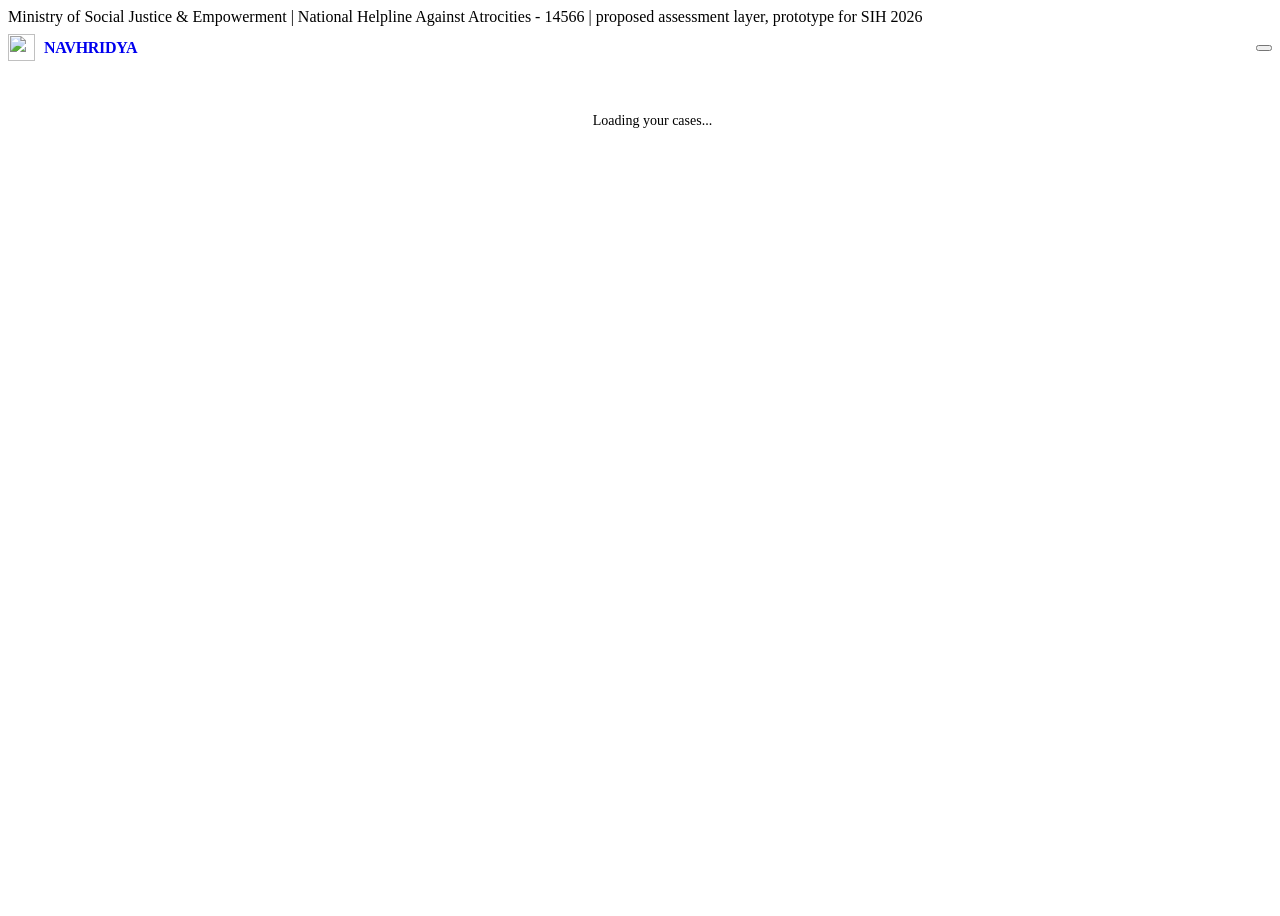
==== frontend/app.html @ c350f3f2 "NAVHRIDYA v4.1 - victim stress assessment layer for NHAA 14566 An AI-assisted triage layer proposed " ====
<!doctype html>
<html lang="en" data-theme="light">
<head>
<meta charset="utf-8" />
<meta name="viewport" content="width=device-width, initial-scale=1" />
<title>Operator Dashboard - NAVHRIDYA</title>
<link rel="icon" href="/assets/logo.png" />
<link rel="stylesheet" href="/assets/base.css" />
<script>
  try { document.documentElement.setAttribute('data-theme',
        localStorage.getItem('nav_theme') === 'dark' ? 'dark' : 'light'); } catch (e) {}
</script>
<style>
  body{min-height:100vh;display:flex;flex-direction:column}
  #shell{flex:1}
  .appbar{background:var(--surface);border-bottom:1px solid var(--line);position:sticky;top:0;z-index:30}
  .appbar .wrap{display:flex;align-items:center;gap:8px;flex-wrap:wrap;padding-top:8px;
                padding-bottom:8px}
  .appbar .brand{display:flex;align-items:center;gap:9px;text-decoration:none;font-weight:750;
                 letter-spacing:-.3px;flex:0 0 auto}
  .appbar .brand img{width:27px;height:27px;object-fit:contain}
  .tabs{display:flex;gap:3px;overflow-x:auto;scrollbar-width:none;order:3;width:100%;
        padding-bottom:2px}
  @media(min-width:1180px){.tabs{order:0;width:auto;margin-left:10px;padding-bottom:0}}
  .tabs::-webkit-scrollbar{display:none}
  .tab{display:inline-flex;align-items:center;gap:7px;padding:7px 12px;border-radius:9px;border:0;
       background:none;font:inherit;font-size:13.5px;font-weight:550;color:var(--muted);
       cursor:pointer;white-space:nowrap;text-decoration:none}
  .tab:hover{background:var(--surface-2);color:var(--text)}
  .tab.active{background:var(--brand-ink);color:#fff;font-weight:650}
  html[data-theme="dark"] .tab.active{background:var(--accent);color:#08130d}
  .tab .badge{background:var(--crit);color:#fff;border-radius:99px;padding:1px 7px;font-size:11px;
              font-weight:750}
  .tab.active .badge{background:rgba(255,255,255,.22)}
  .appbar .right{margin-left:auto;display:flex;align-items:center;gap:9px;flex:0 0 auto}
  .who{display:block}
  .who{text-align:right;line-height:1.3;display:none}
  @media(min-width:620px){.who{display:block}}
  .who b{font-size:13px}
  .who small{display:block;font-size:11px;color:var(--muted)}

  .phead{display:flex;flex-wrap:wrap;justify-content:space-between;align-items:flex-start;
         gap:12px;padding:22px 0 4px}
  .phead h1{font-size:26px;letter-spacing:-.6px}
  .phead .sub{margin:4px 0 0;color:var(--muted);font-size:14px}
  .clock{text-align:right;font-weight:650;font-size:13.5px;font-variant-numeric:tabular-nums}

  .stat{display:flex;gap:12px;align-items:flex-start}
  .ico{width:37px;height:37px;border-radius:10px;display:grid;place-items:center;flex:0 0 auto}
  .ico svg{width:19px;height:19px}
  .stat .lbl{margin:0;font-size:12px;color:var(--muted);font-weight:550}
  .stat .val{margin:0;font-size:25px;font-weight:750;line-height:1.15}
  .note{margin:7px 0 0;font-size:11.5px;font-weight:650;color:var(--muted)}

  .axes{display:grid;grid-template-columns:repeat(3,1fr);gap:8px;margin-top:13px}
  .axis{background:var(--surface-2);border-radius:10px;padding:8px 5px;text-align:center}
  .axis .k{margin:0;font-size:9px;letter-spacing:.5px;font-weight:750;color:var(--muted)}
  .axis .v{margin:2px 0 0;font-size:14px;font-weight:750}
  .axis .n{margin:0;font-size:10px;color:var(--faint)}

  .legend{list-style:none;margin:0;padding:0}
  .legend li{display:flex;align-items:center;gap:9px;padding:4px 0;font-size:13.5px}
  .legend .dot{width:10px;height:10px;border-radius:99px;flex:0 0 auto}
  .legend .nm{flex:1;color:var(--text-2)}
  .legend .ct2{font-weight:750}
  .legend .pc{color:var(--faint);font-size:12.5px;width:48px;text-align:right}

  dl{margin:13px 0 0}
  .row{display:flex;gap:14px;padding:4px 0;font-size:13.5px}
  .row dt{width:108px;flex:0 0 auto;color:var(--muted)}
  .row dd{margin:0;flex:1;min-width:0}

  .recos{list-style:none;margin:13px 0 0;padding:0}
  .recos li{display:flex;gap:11px;padding:6px 0}
  .recos svg{width:16px;height:16px;color:var(--accent);flex:0 0 auto;margin-top:3px}
  .recos b{display:block;font-size:14px}
  .recos span{color:var(--muted);font-size:12px}

  /* reason lists - the "why this score" panels */
  .why{list-style:none;margin:10px 0 0;padding:0}
  .why li{display:flex;gap:9px;padding:5px 0;font-size:13px;color:var(--text-2);
          border-bottom:1px dashed var(--line)}
  .why li:last-child{border-bottom:0}
  .why .bullet{width:6px;height:6px;border-radius:99px;flex:0 0 auto;margin-top:7px}
  .whyhead{display:flex;align-items:center;gap:8px;margin-top:14px;font-size:12px;
           font-weight:750;letter-spacing:.5px;text-transform:uppercase;color:var(--muted)}
  .whyhead .score{margin-left:auto;font-weight:750;font-size:13px;letter-spacing:0;
                  text-transform:none}
  .trail{list-style:none;margin:10px 0 0;padding:0;counter-reset:t}
  .trail li{position:relative;padding:6px 0 6px 26px;font-size:13px;color:var(--text-2);
            counter-increment:t}
  .trail li:before{content:counter(t);position:absolute;left:0;top:6px;width:18px;height:18px;
    border-radius:99px;background:var(--surface-2);color:var(--muted);font-size:10.5px;
    font-weight:750;display:grid;place-items:center}

  .seg{display:inline-flex;border:1px solid var(--line-strong);border-radius:10px;padding:3px;
       background:var(--surface)}
  .seg button{border:0;background:none;padding:8px 14px;border-radius:7px;font:inherit;
              font-size:13.5px;cursor:pointer;color:var(--muted);font-weight:600;
              display:inline-flex;align-items:center;gap:7px}
  .seg button.on{background:var(--brand-ink);color:#fff}
  html[data-theme="dark"] .seg button.on{background:var(--accent);color:#08130d}
  .consent{display:flex;gap:10px;align-items:flex-start;background:var(--accent-soft);
           border-radius:10px;padding:12px 14px;margin-top:16px;font-size:12.5px}
  .drop{display:block;border:2px dashed var(--line-strong);border-radius:12px;padding:26px 18px;
        text-align:center;background:var(--surface-2);margin-top:14px;cursor:pointer}
  .drop:hover{border-color:var(--accent)}
  .drop.hot{border-color:var(--accent);background:var(--accent-soft)}
  .drop svg{width:26px;height:26px;color:var(--muted)}
  .drop b{display:block;margin-top:9px;font-size:14px}
  .drop small{color:var(--muted);font-size:12px}
  .drop input{display:none}

  audio{width:100%;margin-top:8px;height:38px}
  .transcript{white-space:pre-wrap;background:var(--surface-2);border-radius:10px;padding:12px 14px;
    font-size:13px;max-height:260px;overflow:auto;line-height:1.75;margin-top:8px}
  mark{background:var(--crit-bg);color:var(--crit);font-weight:650;border-radius:3px;padding:0 2px}

  .acc{border:1px solid var(--line);border-radius:12px;margin-top:10px;overflow:hidden;
       background:var(--surface)}
  .acc>summary{cursor:pointer;padding:13px 15px;display:flex;gap:12px;align-items:center;
               font-size:13.5px;list-style:none}
  .acc>summary::-webkit-details-marker{display:none}
  .acc>summary:hover{background:var(--surface-2)}
  .acc[open]>summary{border-bottom:1px solid var(--line);background:var(--surface-2)}
  .acc .body{padding:15px}
  .acc .cid{font-weight:750}
  .acc .sp{margin-left:auto;display:flex;gap:8px;align-items:center;flex-wrap:wrap}

  .kv{display:grid;grid-template-columns:1fr;gap:12px}
  @media(min-width:800px){.kv{grid-template-columns:1fr 1fr}}
  .setrow{display:flex;gap:14px;align-items:center;padding:14px 0;border-bottom:1px solid var(--line);
          flex-wrap:wrap}
  .setrow:last-child{border-bottom:0}
  .setrow .t{flex:1;min-width:220px}
  .setrow .t b{display:block;font-size:14px}
  .setrow .t span{font-size:12.5px;color:var(--muted)}
  .avatar{width:56px;height:56px;border-radius:99px;background:var(--brand-ink);color:#fff;
    display:grid;place-items:center;font-size:21px;font-weight:750;flex:0 0 auto}
  html[data-theme="dark"] .avatar{background:var(--accent);color:#08130d}
  .danger-zone{border-color:var(--crit)}
  .spin{display:inline-block;width:15px;height:15px;border:2px solid var(--line-strong);
        border-top-color:var(--accent);border-radius:99px;animation:sp .7s linear infinite}
  @keyframes sp{to{transform:rotate(360deg)}}
  .loading{display:flex;gap:10px;align-items:center;justify-content:center;padding:44px;
           color:var(--muted);font-size:14px}

  /* ---------------------------------------------------------- live call */
  .rec{display:inline-flex;align-items:center;gap:8px;font-weight:700;font-size:13px}
  .rec .dot{width:10px;height:10px;border-radius:99px;background:var(--crit);
            animation:pulse 1.4s ease-in-out infinite}
  @keyframes pulse{0%,100%{opacity:1;transform:scale(1)}50%{opacity:.35;transform:scale(.8)}}
  .calltimer{font-variant-numeric:tabular-nums;font-weight:750;font-size:26px;
             letter-spacing:.5px}
  .livewrap{display:grid;gap:14px;grid-template-columns:1fr;margin-top:14px;align-items:start}
  @media(min-width:980px){.livewrap{grid-template-columns:1.15fr .85fr}}
  .tscript{height:clamp(260px,46vh,460px);overflow-y:auto;background:var(--surface-2);
           border-radius:10px;padding:14px;margin-top:10px;scroll-behavior:smooth}
  .tline{display:flex;gap:11px;padding:6px 0;border-bottom:1px dashed var(--line);
         font-size:14px;line-height:1.7}
  .tline:last-child{border-bottom:0}
  .tline .t{flex:0 0 46px;color:var(--faint);font-size:11.5px;font-variant-numeric:tabular-nums;
            padding-top:3px}
  .tline .x{flex:1;min-width:0}
  .tline .tag{font-size:10px;font-weight:750;letter-spacing:.4px;text-transform:uppercase;
              color:var(--muted);margin-left:6px}
  .tline.fresh{animation:fadein .45s ease}
  @keyframes fadein{from{opacity:0;transform:translateY(5px)}to{opacity:1;transform:none}}
  .tscript .waiting{color:var(--faint);text-align:center;padding:26px 8px;font-size:13.5px}
  .bump{animation:bump .5s ease}
  @keyframes bump{0%{transform:scale(1)}35%{transform:scale(1.06)}100%{transform:scale(1)}}
  .livebar{display:flex;flex-wrap:wrap;gap:10px;align-items:center}
  .spark{width:100%;height:54px;margin-top:10px}
</style>
</head>
<body>

<div class="gov"><div class="wrap">
  Ministry of Social Justice &amp; Empowerment <span>|</span>
  National Helpline Against Atrocities - 14566 <span>|</span>
  proposed assessment layer, prototype for SIH 2026
</div></div>

<header class="appbar"><div class="wrap">
  <a class="brand" href="#/dashboard"><img src="/assets/logo.png" alt="" /> NAVHRIDYA</a>
  <nav class="tabs" id="tabs"></nav>
  <div class="right">
    <div class="who" id="who"></div>
    <div id="tsw"></div>
    <button class="btn btn-outline btn-sm" id="signout" title="Sign out"></button>
  </div>
</div></header>

<div id="shell"><div class="wrap"><div id="view">
  <div class="loading"><span class="spin"></span> Loading your cases...</div>
</div></div></div>

<div id="footer"></div>
<div id="modalHost"></div>

<script src="/assets/common.js"></script>
<script src="/assets/app.js"></script>
</body>
</html>
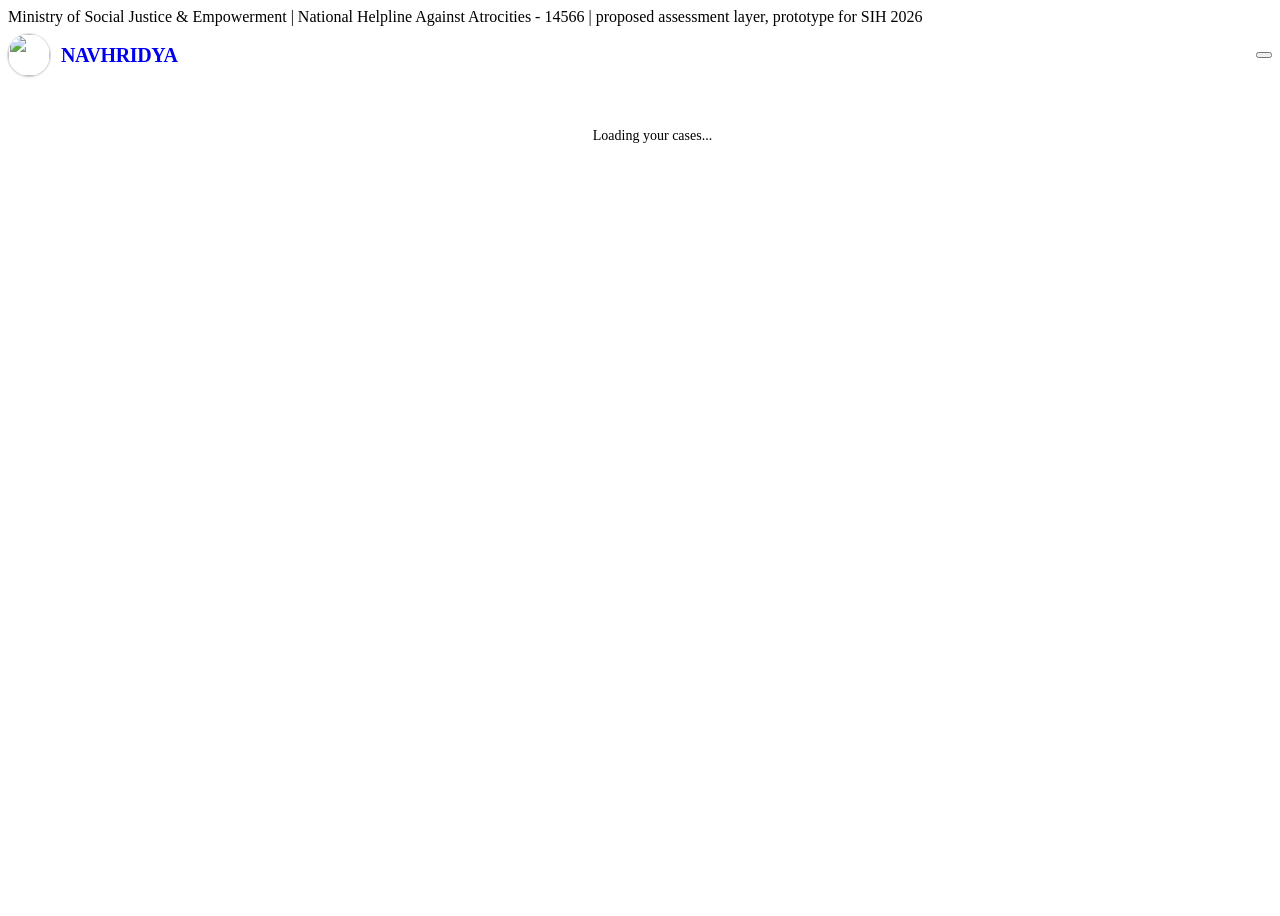
==== commit df37e4bd: "v5.0 - one signed-in console, self-clearing dashboard, branding pass Authentication and routing - Gu" ====
--- a/frontend/app.html
+++ b/frontend/app.html
@@ -16,9 +16,15 @@
   .appbar{background:var(--surface);border-bottom:1px solid var(--line);position:sticky;top:0;z-index:30}
   .appbar .wrap{display:flex;align-items:center;gap:8px;flex-wrap:wrap;padding-top:8px;
                 padding-bottom:8px}
-  .appbar .brand{display:flex;align-items:center;gap:9px;text-decoration:none;font-weight:750;
-                 letter-spacing:-.3px;flex:0 0 auto}
-  .appbar .brand img{width:27px;height:27px;object-fit:contain}
+  .appbar .brand{display:flex;align-items:center;gap:11px;text-decoration:none;font-weight:800;
+                 letter-spacing:-.4px;font-size:20px;flex:0 0 auto;
+                 transition:opacity .18s ease}
+  .appbar .brand:hover{opacity:.82}
+  .appbar .brand img{width:42px;height:42px;object-fit:cover;border-radius:50%;
+                     box-shadow:0 0 0 1px rgba(13,23,34,.10), 0 1px 3px rgba(13,23,34,.14);
+                     transition:transform .22s cubic-bezier(.34,1.3,.64,1)}
+  .appbar .brand:hover img{transform:scale(1.06) rotate(-3deg)}
+  html[data-theme="dark"] .appbar .brand img{box-shadow:0 0 0 1px rgba(255,255,255,.14)}
   .tabs{display:flex;gap:3px;overflow-x:auto;scrollbar-width:none;order:3;width:100%;
         padding-bottom:2px}
   @media(min-width:1180px){.tabs{order:0;width:auto;margin-left:10px;padding-bottom:0}}
